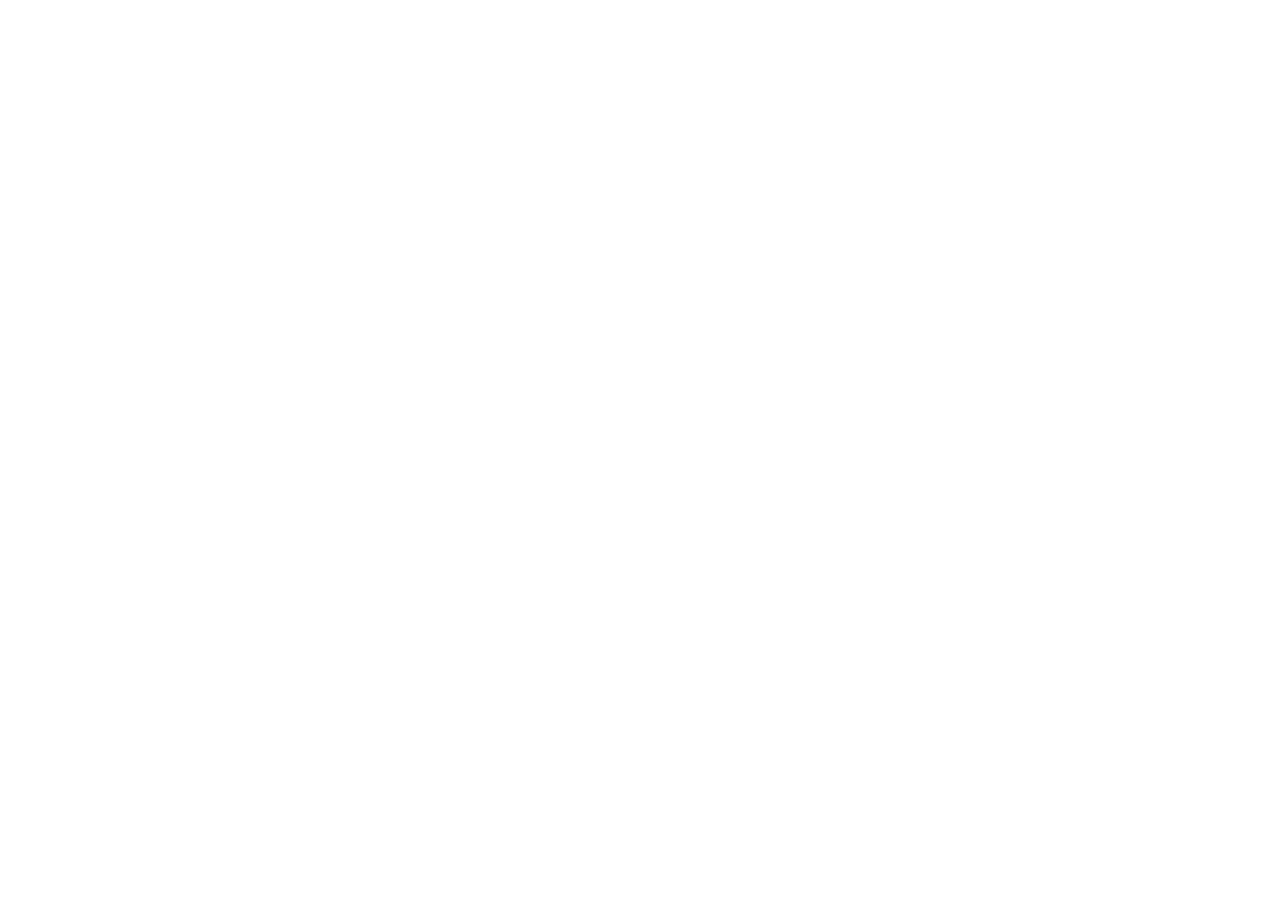
==== src/html/htmlActivity1.html @ d06f5f44 "test From IJ" ====
<!DOCTYPE html>
<html lang="en">
<head>
    <meta charset="UTF-8">
    <title>Home</title>
</head>
<body>
    <header>
        <nav></nav>
    </header>
    <section>
        <header></header>
        <nav></nav>
        <footer></footer>
    </section>
    <section>
        <header></header>
        <article>
            <header></header>
            <p></p>
            <p></p>
            <footer></footer>
        </article>
        <article>
            <header></header>
            <P></P>
            <aside></aside>
            <footer></footer>
        </article>
        <footer></footer>
    </section>
<footer></footer>
</body>
</html>
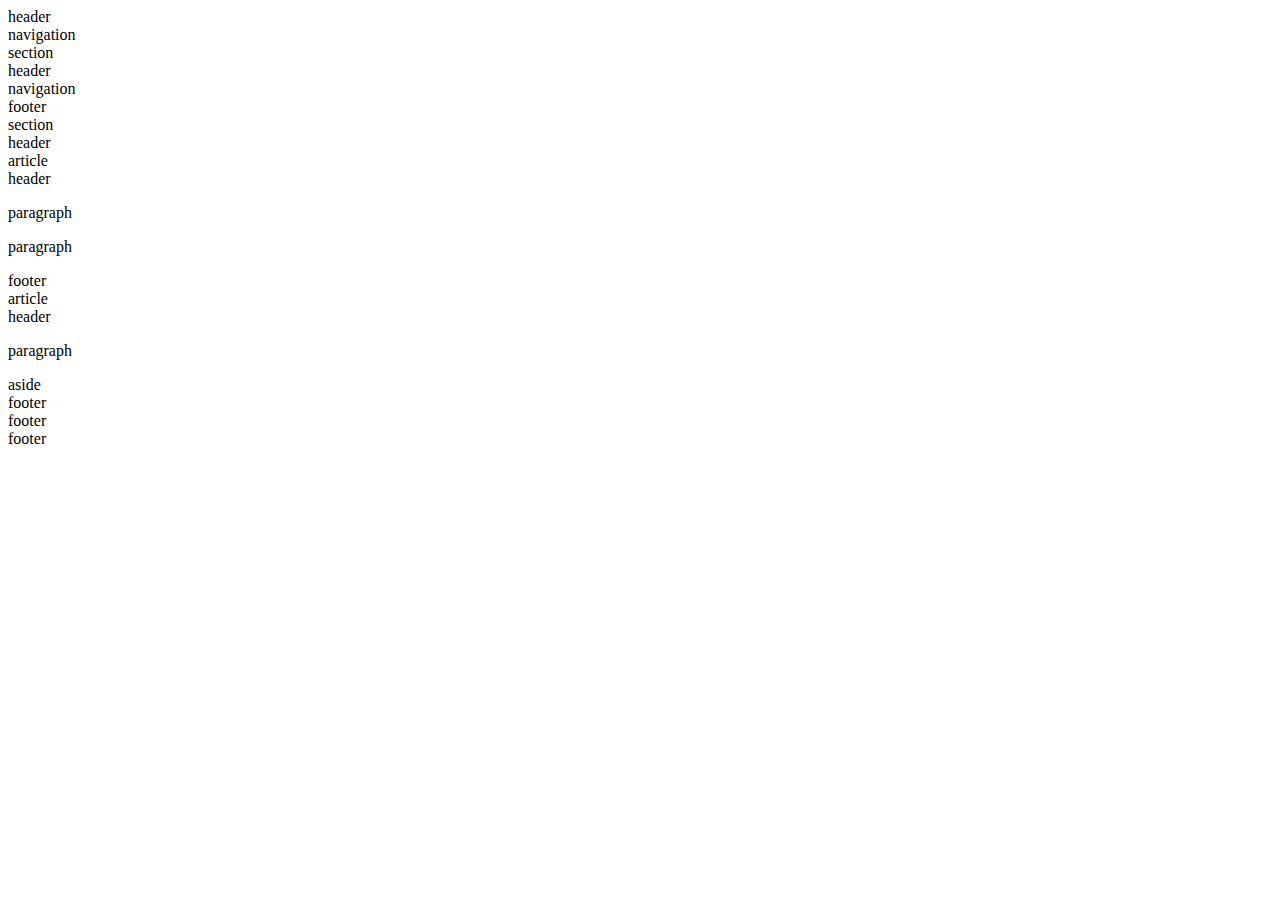
==== commit 21dec02c: "html" ====
--- a/src/html/htmlActivity1.html
+++ b/src/html/htmlActivity1.html
@@ -4,31 +4,32 @@
     <meta charset="UTF-8">
     <title>Home</title>
 </head>
+
 <body>
-    <header>
-        <nav></nav>
+    <header>header
+        <nav>navigation</nav>
     </header>
-    <section>
-        <header></header>
-        <nav></nav>
-        <footer></footer>
+    <section>section
+        <header>header</header>
+        <nav>navigation</nav>
+        <footer>footer</footer>
     </section>
-    <section>
-        <header></header>
-        <article>
-            <header></header>
-            <p></p>
-            <p></p>
-            <footer></footer>
+    <section>section
+        <header>header</header>
+        <article>article
+            <header>header</header>
+            <p>paragraph</p>
+            <p>paragraph</p>
+            <footer>footer</footer>
         </article>
-        <article>
-            <header></header>
-            <P></P>
-            <aside></aside>
-            <footer></footer>
+        <article>article
+            <header>header</header>
+            <P>paragraph</P>
+            <aside>aside</aside>
+            <footer>footer</footer>
         </article>
-        <footer></footer>
+        <footer>footer</footer>
     </section>
-<footer></footer>
+<footer>footer</footer>
 </body>
 </html>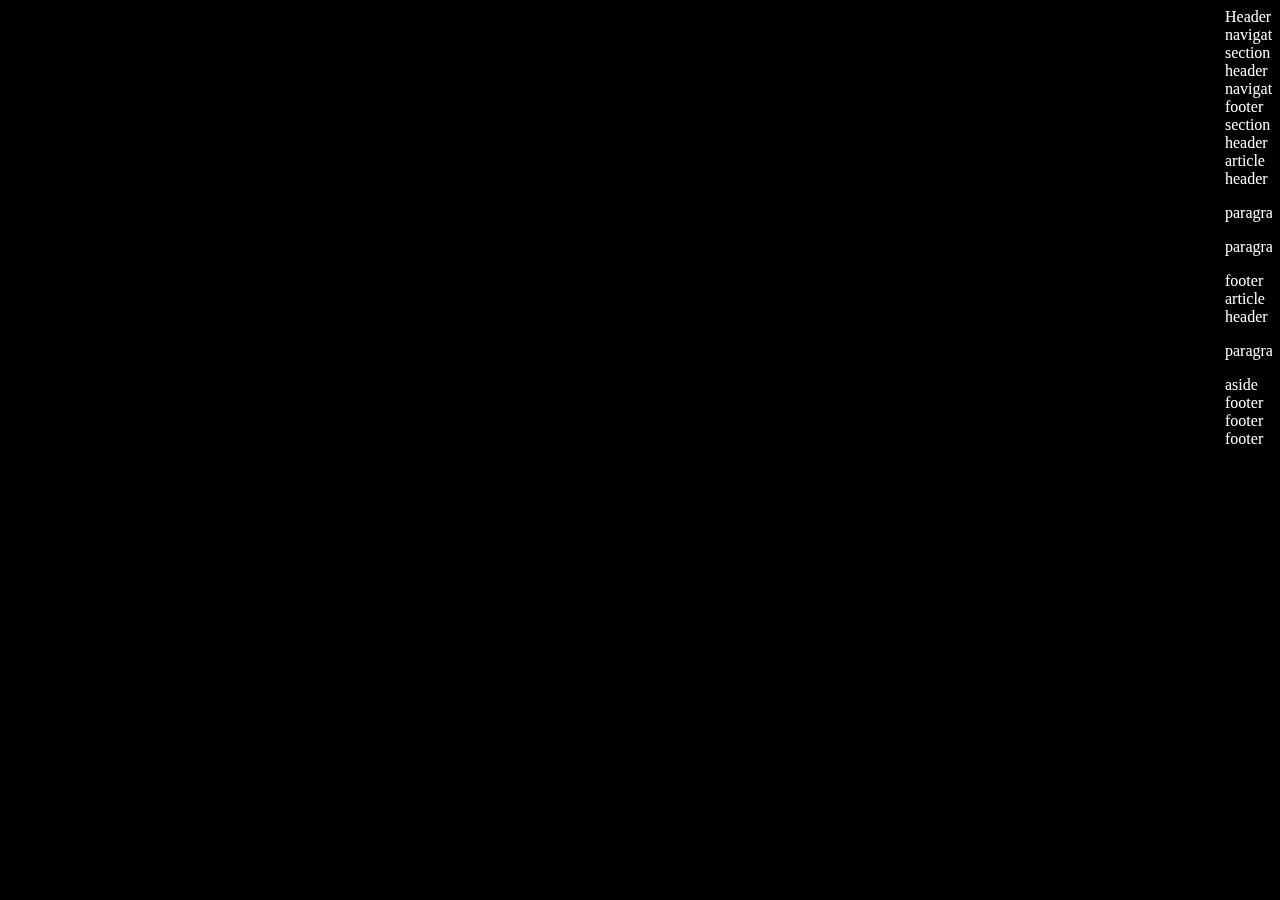
==== commit 4c4420aa: "comitting" ====
--- a/src/html/htmlActivity1.html
+++ b/src/html/htmlActivity1.html
@@ -2,11 +2,15 @@
 <html lang="en">
 <head>
     <meta charset="UTF-8">
-    <title>Home</title>
+    <title>Hello HTML5</title>
+    <link rel="">
 </head>
 
-<body>
-    <header>header
+<marquee>
+<body style="color:#ffffff">
+<body bgcolor="#000000">
+
+    <header>Header
         <nav>navigation</nav>
     </header>
     <section>section
@@ -24,7 +28,7 @@
         </article>
         <article>article
             <header>header</header>
-            <P>paragraph</P>
+            <p>paragraph</p>
             <aside>aside</aside>
             <footer>footer</footer>
         </article>
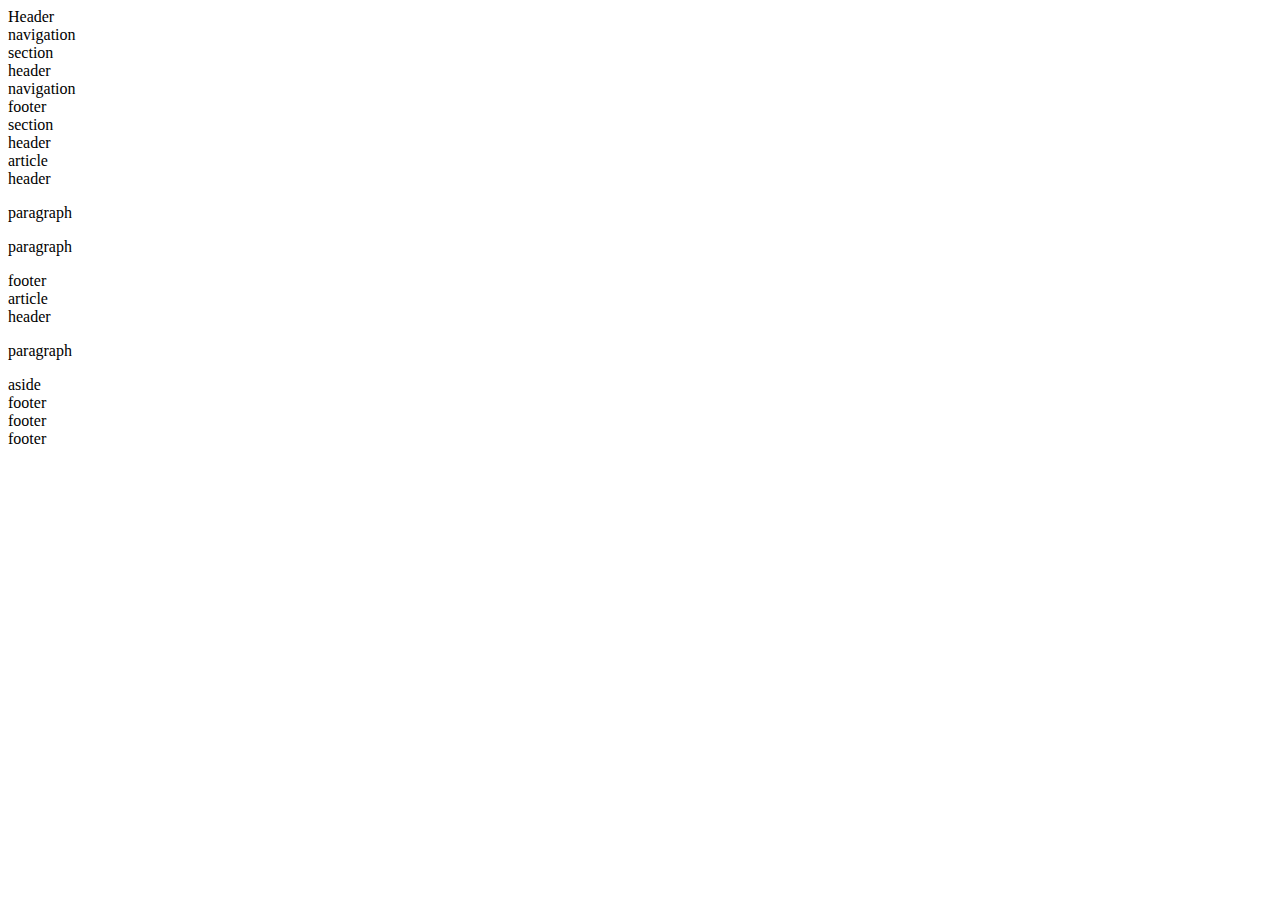
==== commit 98104fe2: "test" ====
--- a/src/html/htmlActivity1.html
+++ b/src/html/htmlActivity1.html
@@ -5,10 +5,6 @@
     <title>Hello HTML5</title>
     <link rel="">
 </head>
-
-<marquee>
-<body style="color:#ffffff">
-<body bgcolor="#000000">
 
     <header>Header
         <nav>navigation</nav>
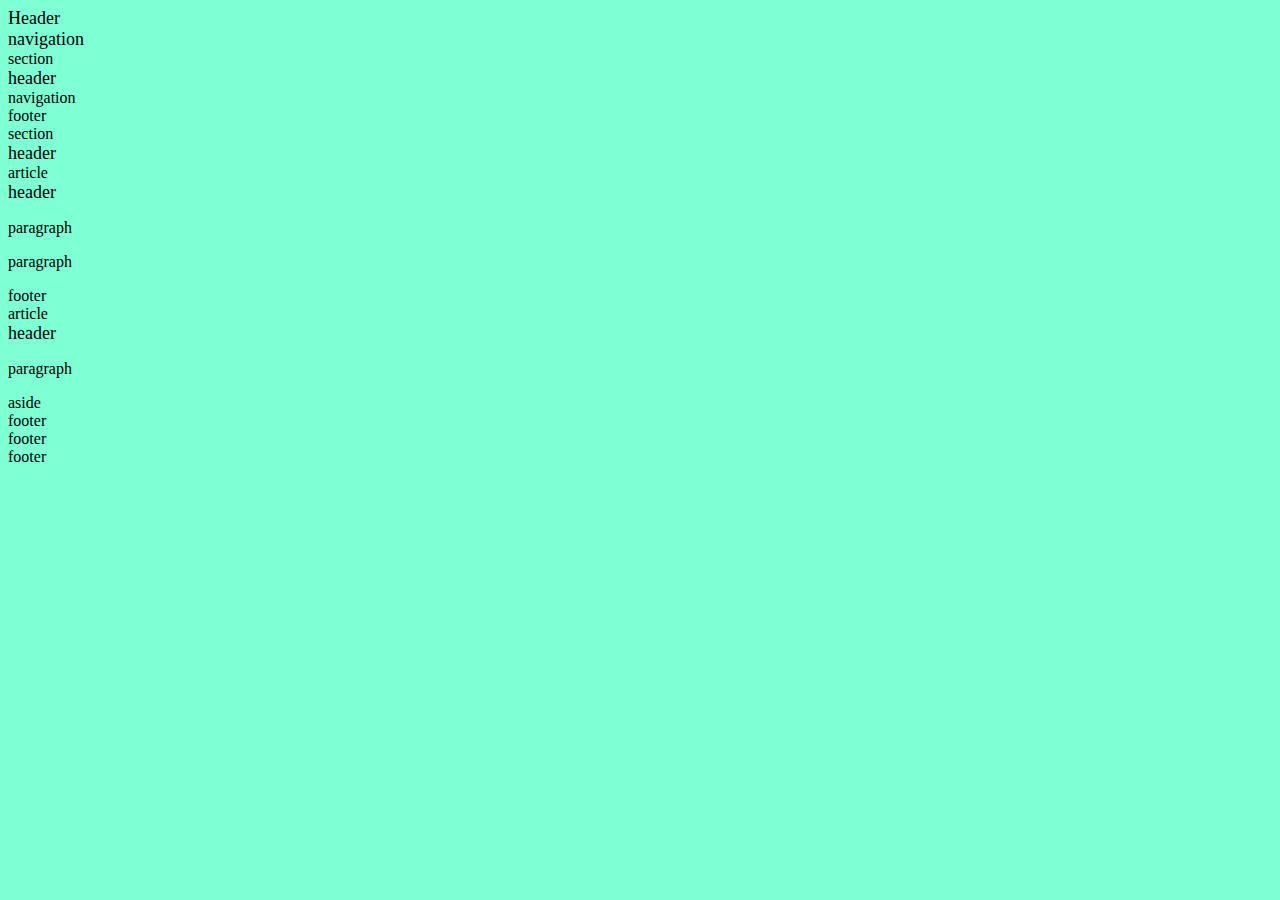
==== commit 01cd5bc7: "test" ====
--- a/src/html/htmlActivity1.html
+++ b/src/html/htmlActivity1.html
@@ -3,9 +3,11 @@
 <head>
     <meta charset="UTF-8">
     <title>Hello HTML5</title>
-    <link rel="">
+    <link rel="stylesheet" href="style.css">
 </head>
 
+
+<body>
     <header>Header
         <nav>navigation</nav>
     </header>
--- a/src/html/style.css
+++ b/src/html/style.css
@@ -0,0 +1,12 @@
+
+
+
+header{
+    font-family: "Cooper";
+    font-size: large;
+}
+
+
+body{
+    background-color: aquamarine;
+}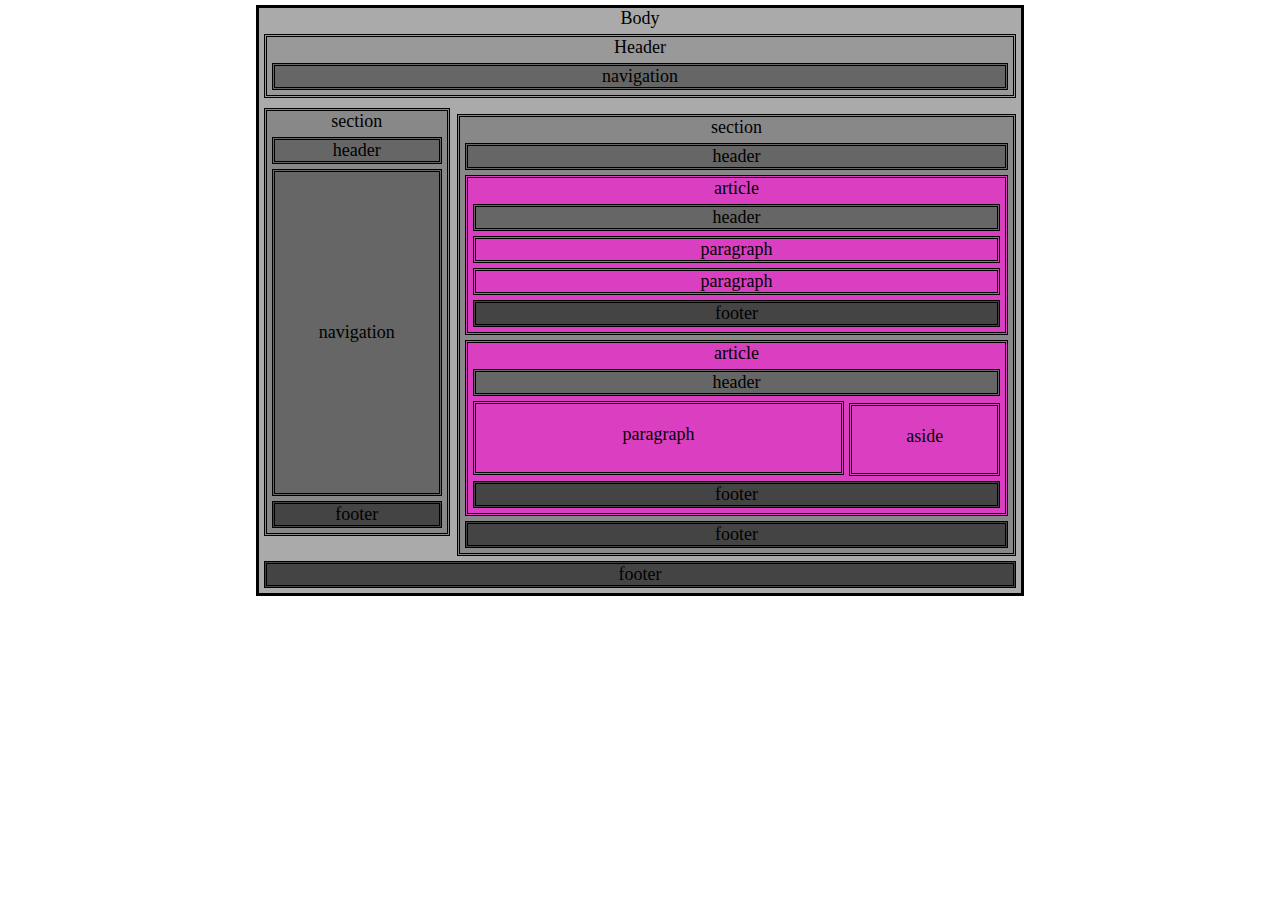
==== commit 60591413: "msgs" ====
--- a/src/html/htmlActivity1.html
+++ b/src/html/htmlActivity1.html
@@ -6,32 +6,32 @@
     <link rel="stylesheet" href="style.css">
 </head>
 
-
-<body>
-    <header>Header
-        <nav>navigation</nav>
+<center>
+<body>Body
+    <header id="header1">Header
+        <nav id="nav1">navigation</nav>
     </header>
-    <section>section
-        <header>header</header>
-        <nav>navigation</nav>
-        <footer>footer</footer>
+    <section id="section1">section
+        <header class="headercolor">header</header>
+        <nav id="nav2">navigation</nav>
+        <footer class="foots" class="foots">footer</footer>
     </section>
-    <section>section
-        <header>header</header>
-        <article>article
-            <header>header</header>
-            <p>paragraph</p>
-            <p>paragraph</p>
-            <footer>footer</footer>
+    <section id="section2">section
+        <header class="headercolor">header</header>
+        <article id="article1" class="articleC">article
+            <header class="headercolor">header</header>
+            <p class="p1">paragraph</p>
+            <p class="p1">paragraph</p>
+            <footer class="foots">footer</footer>
         </article>
-        <article>article
-            <header>header</header>
-            <p>paragraph</p>
-            <aside>aside</aside>
-            <footer>footer</footer>
+        <article id="article2" class="articleC">article
+            <header id="header5" class="headercolor">header</header>
+            <p id="p">paragraph</p>
+            <aside id="aside1">aside</aside>
+            <footer id="footer4"  class="foots">footer</footer>
         </article>
-        <footer>footer</footer>
+        <footer class="foots">footer</footer>
     </section>
-<footer>footer</footer>
+<footer class="foots">footer</footer>
 </body>
 </html>--- a/src/html/style.css
+++ b/src/html/style.css
@@ -1,12 +1,123 @@
 
+html{
 
+    font-family: "Cooper";
+    background-color: #ffffff;
+}
+body {
+    font-size: large;
+    background-color: #aaaaaa;
+    border-style: solid;
+    margin: 5px 20% 5px 20%;
+}
 
 header{
+    background-color: #999999;
     font-family: "Cooper";
     font-size: large;
+    border-style:double;
+    margin: 5px 5px 5px 5px;
+}
+.headercolor{
+    background-color: #666666;
+}
+
+#header1{
+     background-color: #999999;
+     font-family: "Cooper";
+     font-size: large;
+     border-style:double;
+     margin: 5px 5px 5px 5px;
+ }
+#header5{
+    font-family: "Cooper";
+    font-size: large;
+    border-style:double;
+    margin: 5px 5px 0px 5px;
+}
+
+#nav1{
+    border: double;
+    margin: 5px 5px 5px 5px;
+    background-color: #666666;
+}
+
+#footer1 {
+    font-size: large;
+    border: double;
+    margin: 5px 5px 5px 5px;
+}
+#nav2{
+    background-color: #666666;
+    border: double;
+    text-align: center;
+    margin: 5px 5px 5px 5px;
+    padding-top: 150px;
+    padding-bottom:150px;
+}
+
+#section1{
+    background-color: #888888;
+    font-size: large;
+    border: double;
+    margin: 10px 75% 5px 5px;
+}
+#section2{
+    background-color: #888888;
+    font-size: large;
+    border: double;
+    margin: -427px 5px 5px 26%;
+}
+.p1{
+    font-size: large;
+    border-style:double;
+    margin: 5px 5px 5px 5px;
+
+}
+#article1{
+    background-color: #db3fc1;
+    font-size: large;
+    border-style:double;
+    margin: 5px 5px 5px 5px;
+}
+#article2{
+    background-color: #db3fc1;
+     font-size: large;
+     border-style:double;
+     margin: 5px 5px 5px 5px;
+ }
+#footer4{
+
+    font-size: large;
+    border: double;
+    margin: 0px 5px 5px 5px;
+
+}
+.foots {
+    font-size: large;
+    background-color: #444444;
+    border: double;
+    margin: 5px 5px 5px 5px;
 }
 
 
-body{
-    background-color: aquamarine;
+#p{
+    font-size: large;
+    border: double;
+    margin: 5px 30% 5px 5px;
+    padding-top: 20px;
+    padding-bottom: 27px;
+ }
+#aside1{
+    font-size: large;
+    border: double;
+    margin: -77px 5px 5px 71%;
+    padding-top: 20px;
+    padding-bottom: 26px;
+}
+footer{
+    font-size: large;
+    background-color: #aaaaaa;
+    border: double;
+    margin: 5px 5px 5px 5px;
 }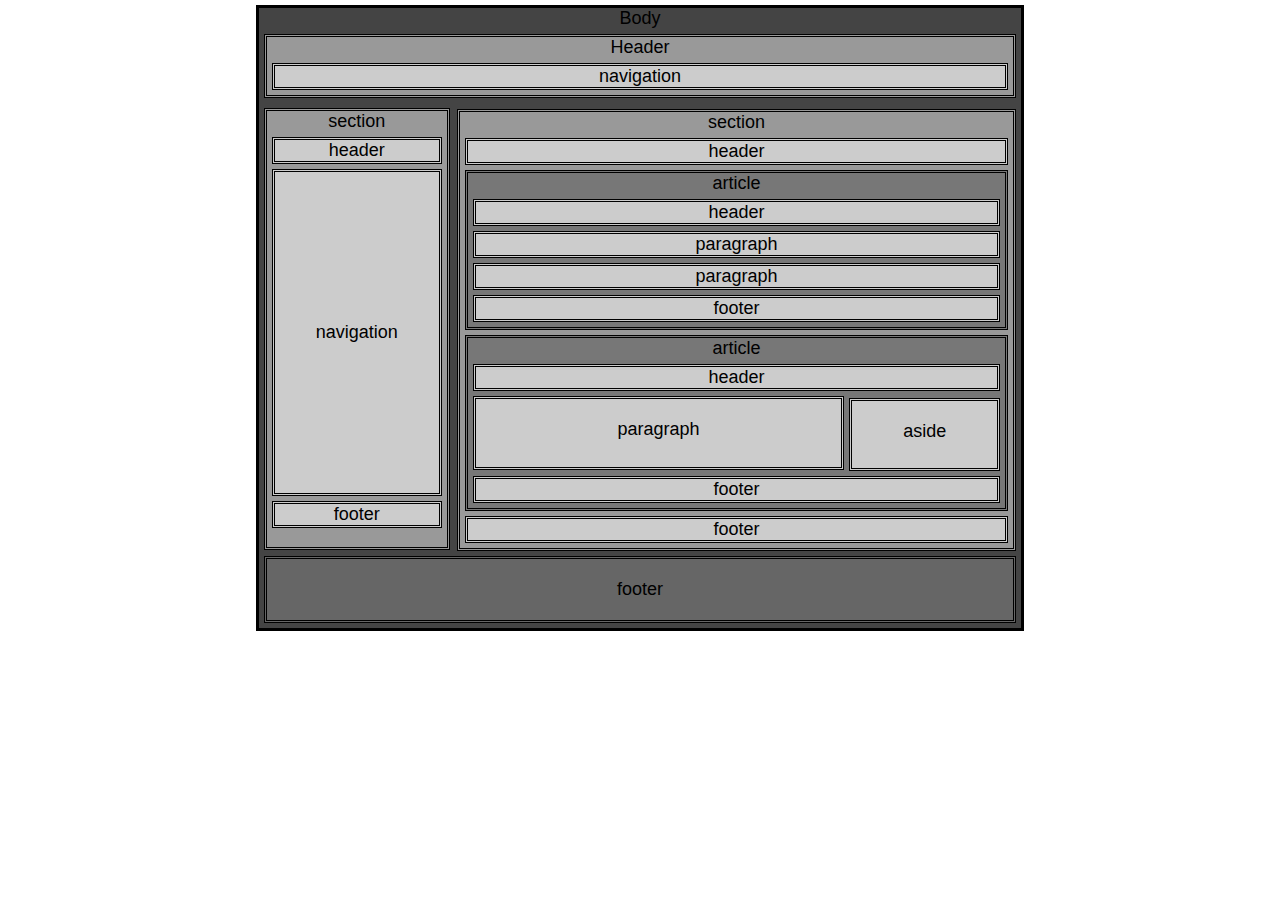
==== commit 603752d7: "askhvgsaj hf" ====
--- a/src/html/htmlActivity1.html
+++ b/src/html/htmlActivity1.html
@@ -1,4 +1,5 @@
 <!DOCTYPE html>
+<meta name="viewport" content="width=device-width, initial-scale=1.0">
 <html lang="en">
 <head>
     <meta charset="UTF-8">
@@ -7,7 +8,7 @@
 </head>
 
 <center>
-<body>Body
+<body >Body
     <header id="header1">Header
         <nav id="nav1">navigation</nav>
     </header>
@@ -16,7 +17,7 @@
         <nav id="nav2">navigation</nav>
         <footer class="foots" class="foots">footer</footer>
     </section>
-    <section id="section2">section
+    <section draggable="false" id="section2">section
         <header class="headercolor">header</header>
         <article id="article1" class="articleC">article
             <header class="headercolor">header</header>
@@ -30,8 +31,8 @@
             <aside id="aside1">aside</aside>
             <footer id="footer4"  class="foots">footer</footer>
         </article>
-        <footer class="foots">footer</footer>
+        <footer class="foots" id>footer</footer>
     </section>
-<footer class="foots">footer</footer>
+<footer >footer</footer>
 </body>
 </html>--- a/src/html/style.css
+++ b/src/html/style.css
@@ -1,36 +1,33 @@
 
 html{
 
-    font-family: "Cooper";
+    font-family: "arial";
     background-color: #ffffff;
 }
 body {
     font-size: large;
-    background-color: #aaaaaa;
+    background-color: #444444;
     border-style: solid;
     margin: 5px 20% 5px 20%;
 }
 
 header{
     background-color: #999999;
-    font-family: "Cooper";
     font-size: large;
     border-style:double;
     margin: 5px 5px 5px 5px;
 }
 .headercolor{
-    background-color: #666666;
+    background-color: #cccccc;
 }
 
 #header1{
      background-color: #999999;
-     font-family: "Cooper";
      font-size: large;
      border-style:double;
      margin: 5px 5px 5px 5px;
  }
 #header5{
-    font-family: "Cooper";
     font-size: large;
     border-style:double;
     margin: 5px 5px 0px 5px;
@@ -39,7 +36,7 @@
 #nav1{
     border: double;
     margin: 5px 5px 5px 5px;
-    background-color: #666666;
+    background-color: #cccccc;
 }
 
 #footer1 {
@@ -48,7 +45,7 @@
     margin: 5px 5px 5px 5px;
 }
 #nav2{
-    background-color: #666666;
+    background-color: #cccccc;
     border: double;
     text-align: center;
     margin: 5px 5px 5px 5px;
@@ -57,37 +54,39 @@
 }
 
 #section1{
-    background-color: #888888;
+    background-color: #999999;
     font-size: large;
     border: double;
+    padding-bottom: 14px;
     margin: 10px 75% 5px 5px;
 }
 #section2{
-    background-color: #888888;
+    background-color: #999999;
     font-size: large;
     border: double;
-    margin: -427px 5px 5px 26%;
+    margin: -446px 5px 5px 26%;
 }
 .p1{
+    background-color: #cccccc;
     font-size: large;
     border-style:double;
     margin: 5px 5px 5px 5px;
 
 }
 #article1{
-    background-color: #db3fc1;
+    background-color: #777777;
     font-size: large;
     border-style:double;
     margin: 5px 5px 5px 5px;
 }
 #article2{
-    background-color: #db3fc1;
+    background-color: #777777;
      font-size: large;
      border-style:double;
      margin: 5px 5px 5px 5px;
  }
 #footer4{
-
+    background-color: #cccccc;
     font-size: large;
     border: double;
     margin: 0px 5px 5px 5px;
@@ -95,20 +94,24 @@
 }
 .foots {
     font-size: large;
-    background-color: #444444;
+    background-color: #cccccc;
     border: double;
     margin: 5px 5px 5px 5px;
+    padding-bottom: 0px;
+    padding-top: 0px;
 }
 
 
 #p{
     font-size: large;
+    background-color: #cccccc;
     border: double;
     margin: 5px 30% 5px 5px;
     padding-top: 20px;
     padding-bottom: 27px;
  }
 #aside1{
+    background-color: #cccccc;
     font-size: large;
     border: double;
     margin: -77px 5px 5px 71%;
@@ -116,8 +119,11 @@
     padding-bottom: 26px;
 }
 footer{
+
+    background-color: #666666;
     font-size: large;
-    background-color: #aaaaaa;
     border: double;
+    padding-bottom: 20px;
+    padding-top: 20px;
     margin: 5px 5px 5px 5px;
-}+}
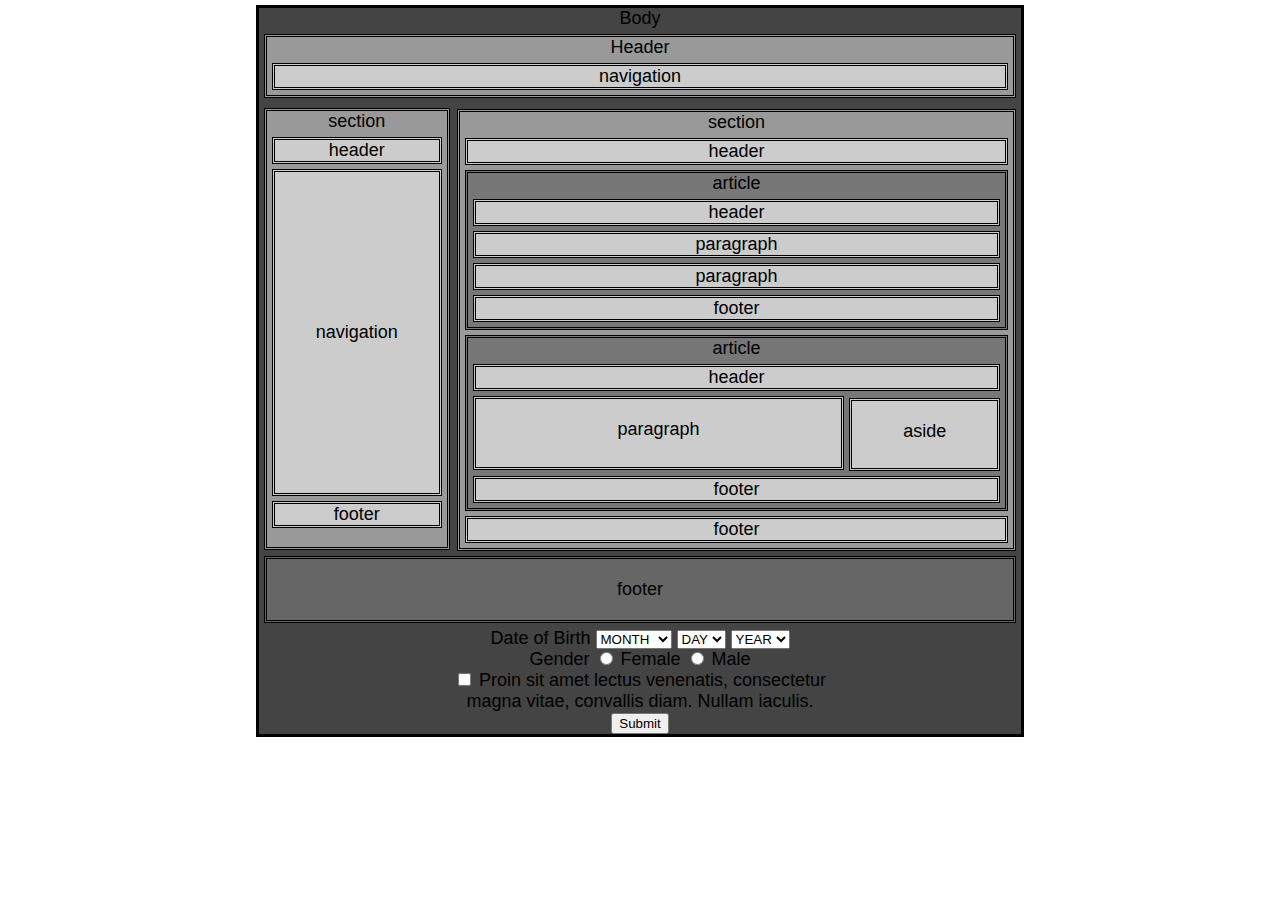
==== commit 8863d6d3: "7-11" ====
--- a/src/html/htmlActivity1.html
+++ b/src/html/htmlActivity1.html
@@ -3,8 +3,8 @@
 <html lang="en">
 <head>
     <meta charset="UTF-8">
+    <link rel="stylesheet" href="style.css">
     <title>Hello HTML5</title>
-    <link rel="stylesheet" href="style.css">
 </head>
 
 <center>
@@ -35,4 +35,32 @@
     </section>
 <footer >footer</footer>
 </body>
-</html>+</html>
+
+
+
+
+
+Date of Birth  <select name="month">
+    <option value="month">MONTH</option>
+    <option value="Jan">January</option>
+    <option value="Feb">February</option>
+    <option value="Mar">March</option>
+</select>
+<select name="day">
+    <option value="day">DAY</option>
+    <option value="1">1</option>
+    <option value="2">2</option>
+    <option value="3">3</option>
+</select>
+<select name="year">
+    <option value="year">YEAR</option>
+    <option value="1991">1991</option>
+    <option value="1992">1992</option>
+    <option value="1993">1993</option>
+</select><br>
+Gender          <input type="radio" name="gender"> Female
+<input type="radio" name="gender"> Male <br>
+<input type="checkbox" name="agree">
+Proin sit amet lectus venenatis, consectetur<br> magna vitae, convallis diam. Nullam iaculis.<br>
+<button type="button" onclick="alert('Submit now?')">Submit</button><br>